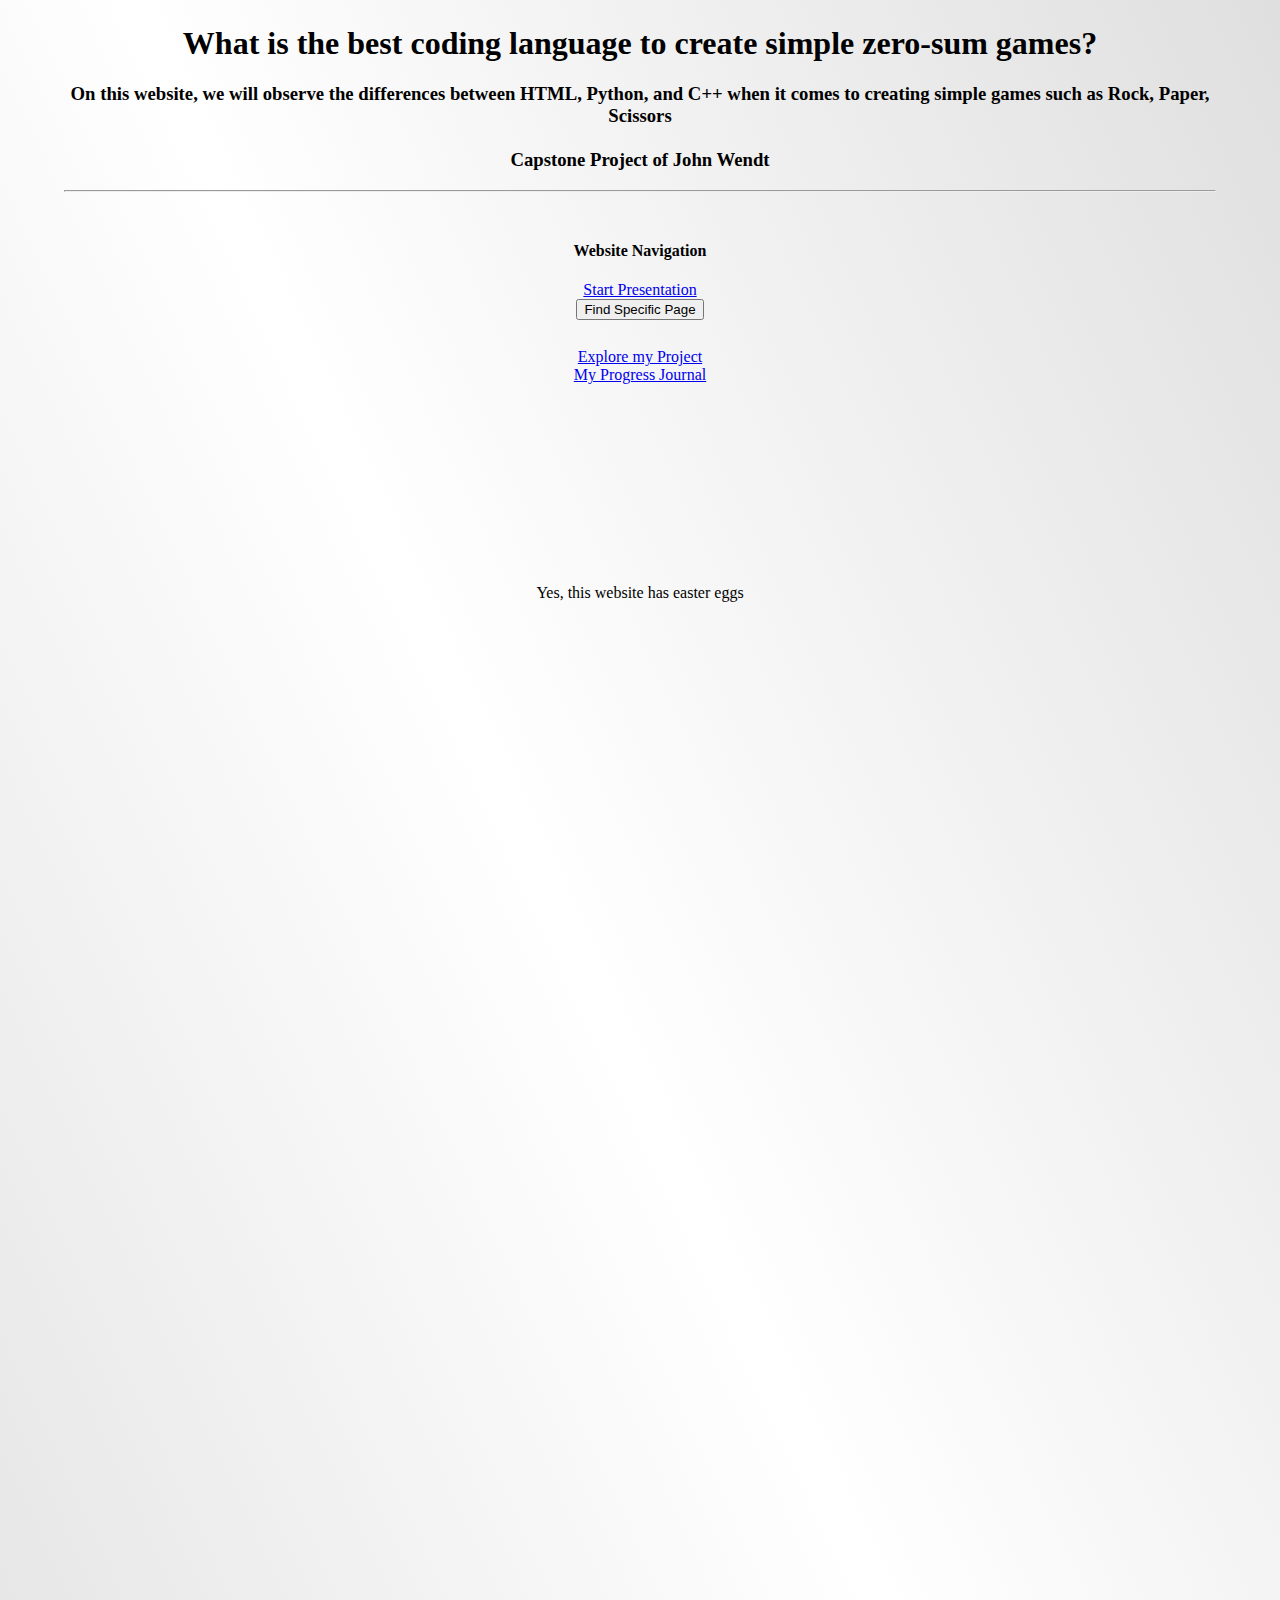
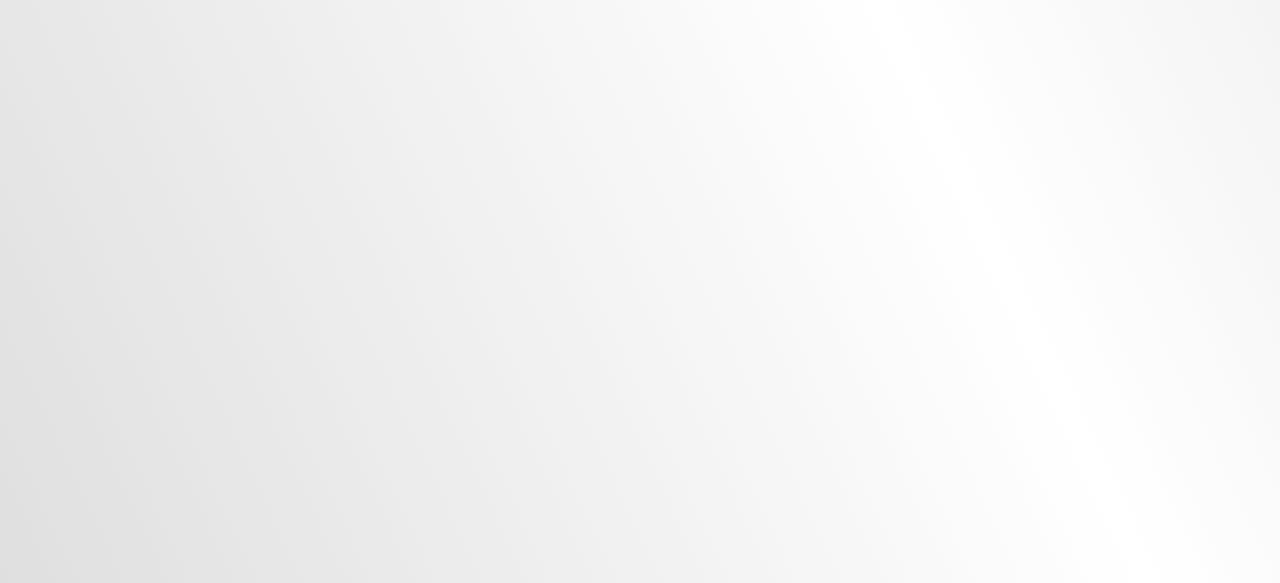
==== index.html @ eddbe23c "Add files via upload" ====
<!DOCTYPE html>
<html>
  <head>
    <title>John's Capstone 21/22</title>
    <link rel="stylesheet" href="defaultStyle.css">
    <style>
      body {text-align:center}
      
      .spoiler>div {margin: 5px; overflow: hidden; transition: all 1s ease}
      .spoilerbutton[value="Find Specific Page"]+.spoiler>div {max-height: 0}
      .spoilerbutton[value="Hide"]+.spoiler>div {max-height: 90px}
      
      .bottom {margin-top:200px}
    </style>
  </head>
  <body>
    <h1 class=animateIn>
      What is the best coding language to create simple zero-sum games?
    </h1>
    <div class=animateInTwo>
     <h3>On this website, we will observe the differences between HTML, Python, and C++ when it   comes to creating simple games such as Rock, Paper, Scissors<br><br>Capstone Project of John Wendt</h3><hr>
      <span class=breakFifty></span>
      <h4>Website Navigation</h4>
      <a href=myHistory.html target=_blank>Start Presentation</a><br>
      
      <input class="spoilerbutton" type="button" value="Find Specific Page" onclick="this.value=this.value=='Find Specific Page'?'Hide':'Find Specific Page';">
      <div class="spoiler">
        <div>
          <a href=myHistory.html target=_blank>Why this topic?</a><br>
          <a href=zerosum.html target=_blank>What is a zero-sum game?</a><br>
          <a href=introduction.html target=_blank>What languages did I use?</a><br>
          <a href=proCon.html target=_blank>Language Evaluation</a><br>
          <a href=proConEval.html target=_blank>The Verdict</a><br>
        </div>
      </div><br>
      
      <a href=downloadProjects.html target=_blank>Explore my Project</a><br>
      <a href=journal.html target=_blank>My Progress Journal</a><br>
      
      <div class=bottom>
        <p>Yes, this website has easter eggs</p>
      </div>
    </div>
    <!--
      Easter eggs:
      +rep in introduction.html (in code)
      dino game on proCon.html (approx 100px below word "libraries")
      nyan cat on journal.html (scroll to bottom)
      pointerpointer on proConEval.html (click on python image)
    -->
  </body>
</html>
---- defaultStyle.css ----
body {margin-left:5%;margin-right:5%;; margin-top:25px;

  background-image: linear-gradient(65deg, #DFDFDF, #FFFFFF, #DFDFDF);
  
  background-repeat: no-repeat;background-size:100%; height:2150px;
}

.breakFourty {display:block;margin-bottom:40px}
.breakFifty {display:block;margin-bottom:50px}
.breakFiftyFive {display:block;margin-bottom:55px}
.breakSeventy {display:block;margin-bottom:70px}
.breakSevenThree {display:block;margin-bottom:73px}
.breakEighty {display:block;margin-bottom:80px}
.breakNinety {display:block;margin-bottom:90px}
.breakHundred {display:block;margin-bottom:100px}
.breakOneZeroFive {display:block;margin-bottom:105px}
.breakOneFiveZero {display:block;margin-bottom:150px}
.breakTwoHundred {display:block;margin-bottom:200px}
.breakTwoFiveZero {display:block;margin-bottom:250px}


.animateIn {
  animation: into 0.5s
}
@keyframes into {
  from {opacity:0;transform:translateY(5px);}
  to {opacity:1;transform:translateY(0);}
}
.animateInTwo {
  animation: intwo 0.5s
  
}
@keyframes intwo {
  from {opacity:0;transform:translateY(15px);}
  to {opacity:1;transform:translateY(0);}
}
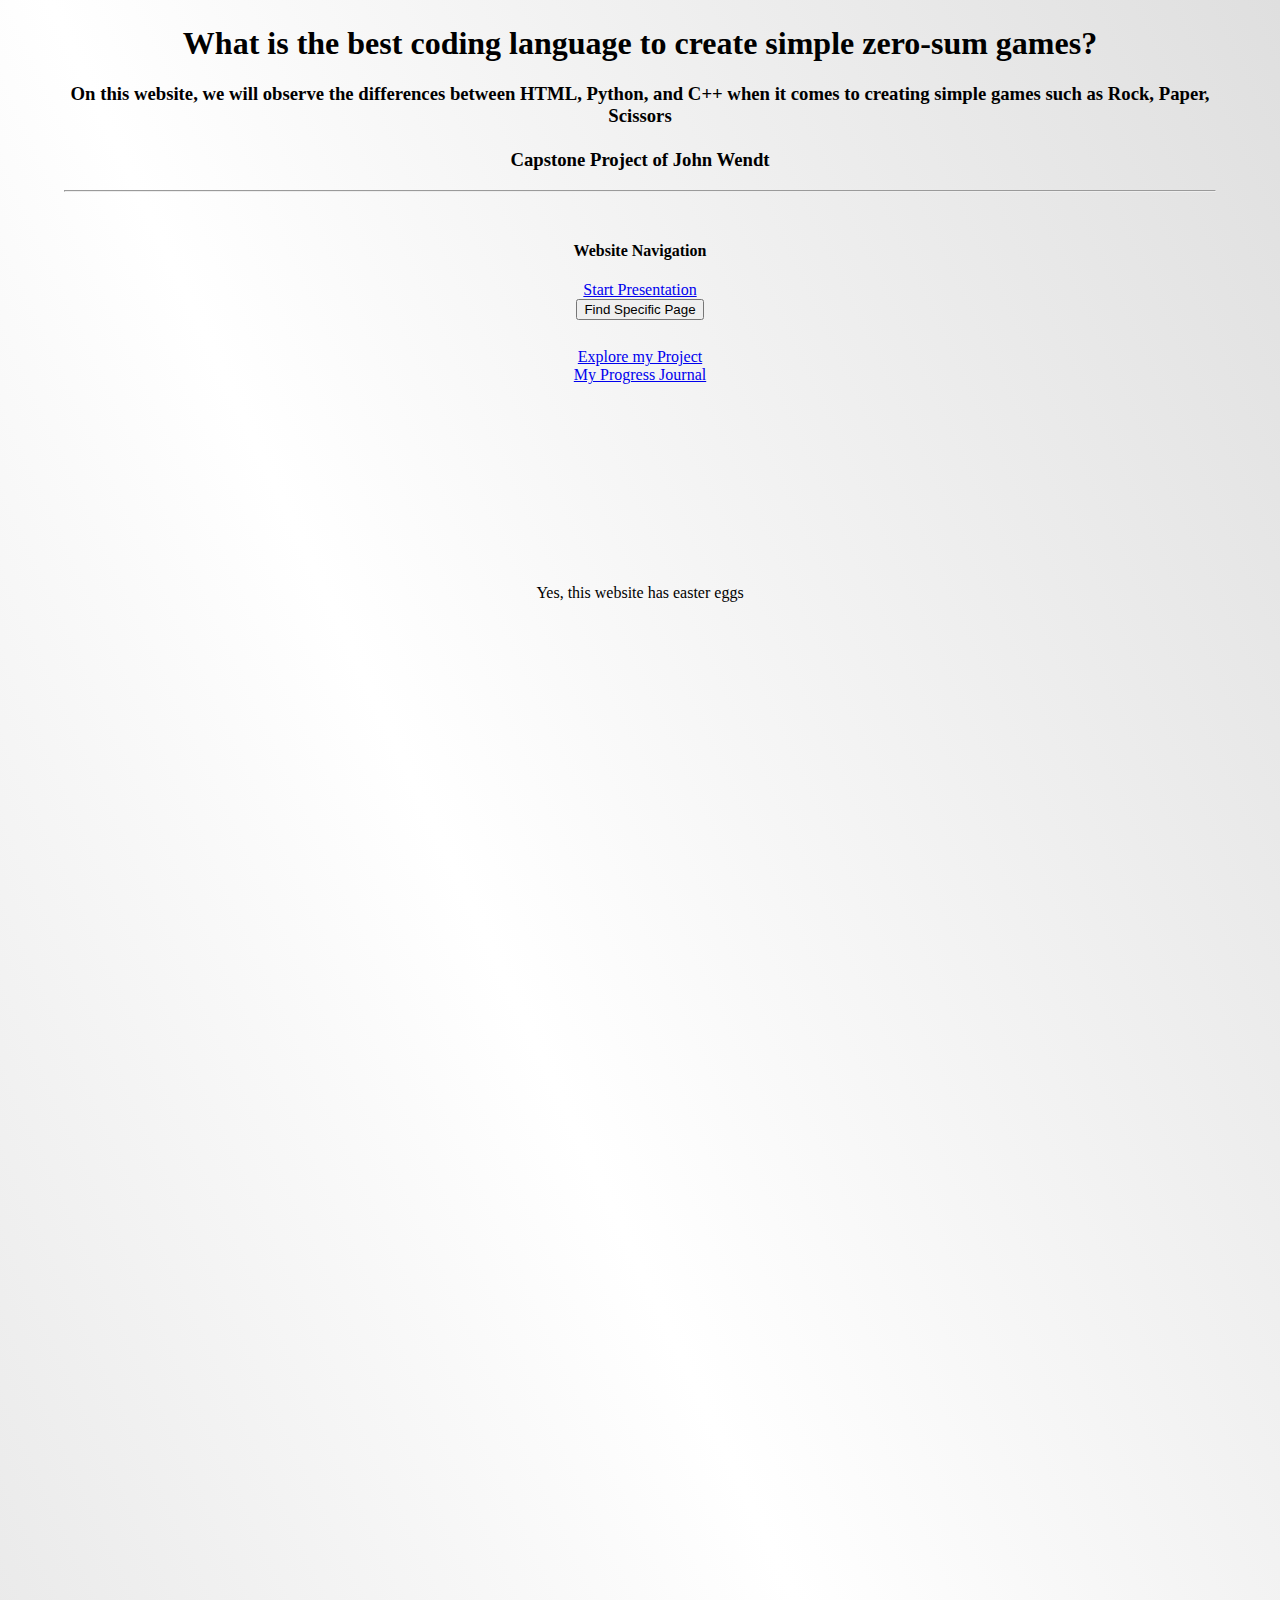
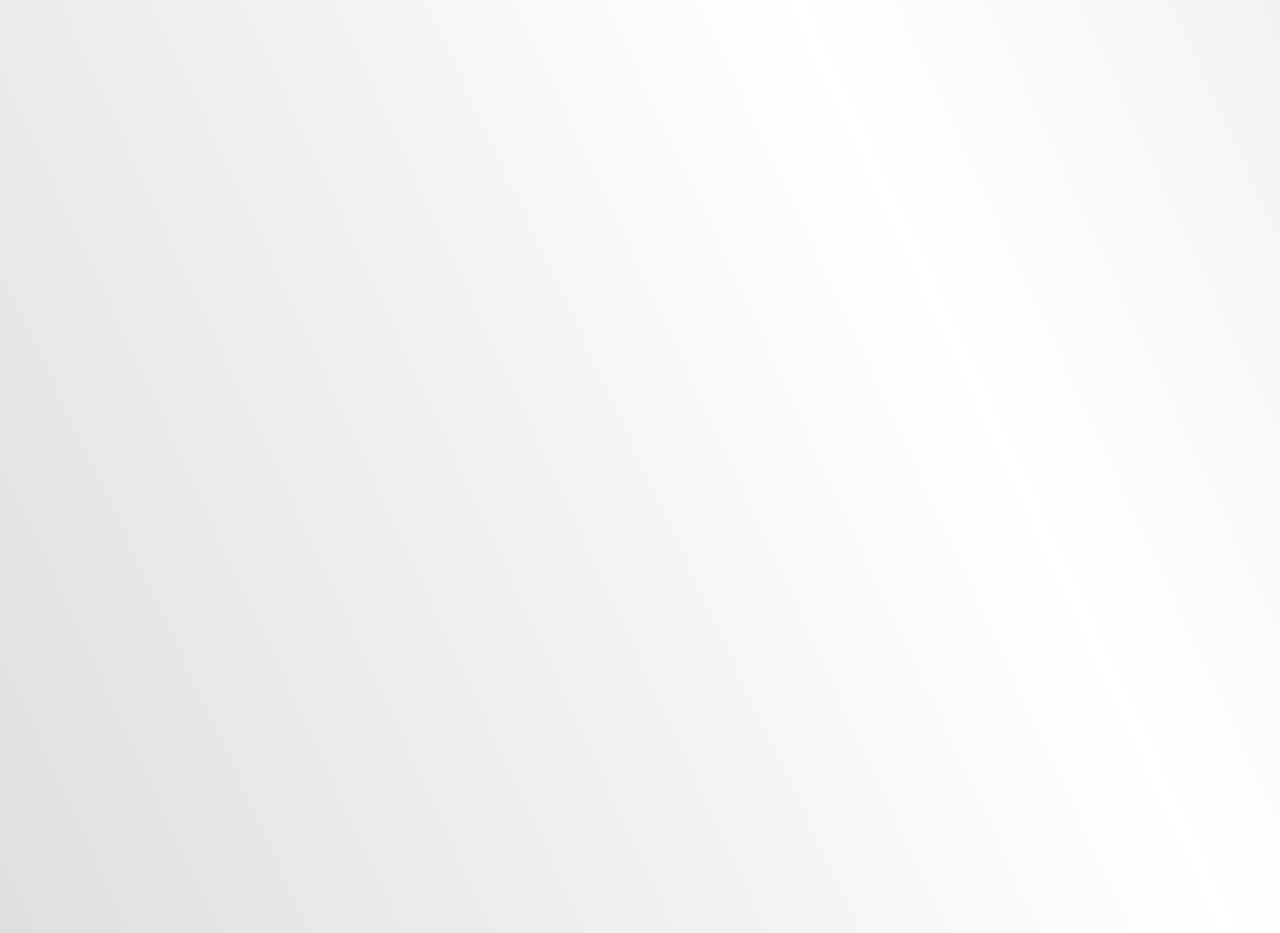
==== commit 7e6f9f8b: "changed order" ====
--- a/index.html
+++ b/index.html
@@ -21,13 +21,13 @@
      <h3>On this website, we will observe the differences between HTML, Python, and C++ when it   comes to creating simple games such as Rock, Paper, Scissors<br><br>Capstone Project of John Wendt</h3><hr>
       <span class=breakFifty></span>
       <h4>Website Navigation</h4>
-      <a href=myHistory.html target=_blank>Start Presentation</a><br>
+      <a href=zerosum.html target=_blank>Start Presentation</a><br>
       
       <input class="spoilerbutton" type="button" value="Find Specific Page" onclick="this.value=this.value=='Find Specific Page'?'Hide':'Find Specific Page';">
       <div class="spoiler">
         <div>
+          <a href=zerosum.html target=_blank>What is a zero-sum game?</a><br>
           <a href=myHistory.html target=_blank>Why this topic?</a><br>
-          <a href=zerosum.html target=_blank>What is a zero-sum game?</a><br>
           <a href=introduction.html target=_blank>What languages did I use?</a><br>
           <a href=proCon.html target=_blank>Language Evaluation</a><br>
           <a href=proConEval.html target=_blank>The Verdict</a><br>
--- a/defaultStyle.css
+++ b/defaultStyle.css
@@ -2,7 +2,7 @@
 
   background-image: linear-gradient(65deg, #DFDFDF, #FFFFFF, #DFDFDF);
   
-  background-repeat: no-repeat;background-size:100%; height:2150px;
+  background-repeat: no-repeat;background-size:100%; height:2500px;
 }
 
 .breakFourty {display:block;margin-bottom:40px}
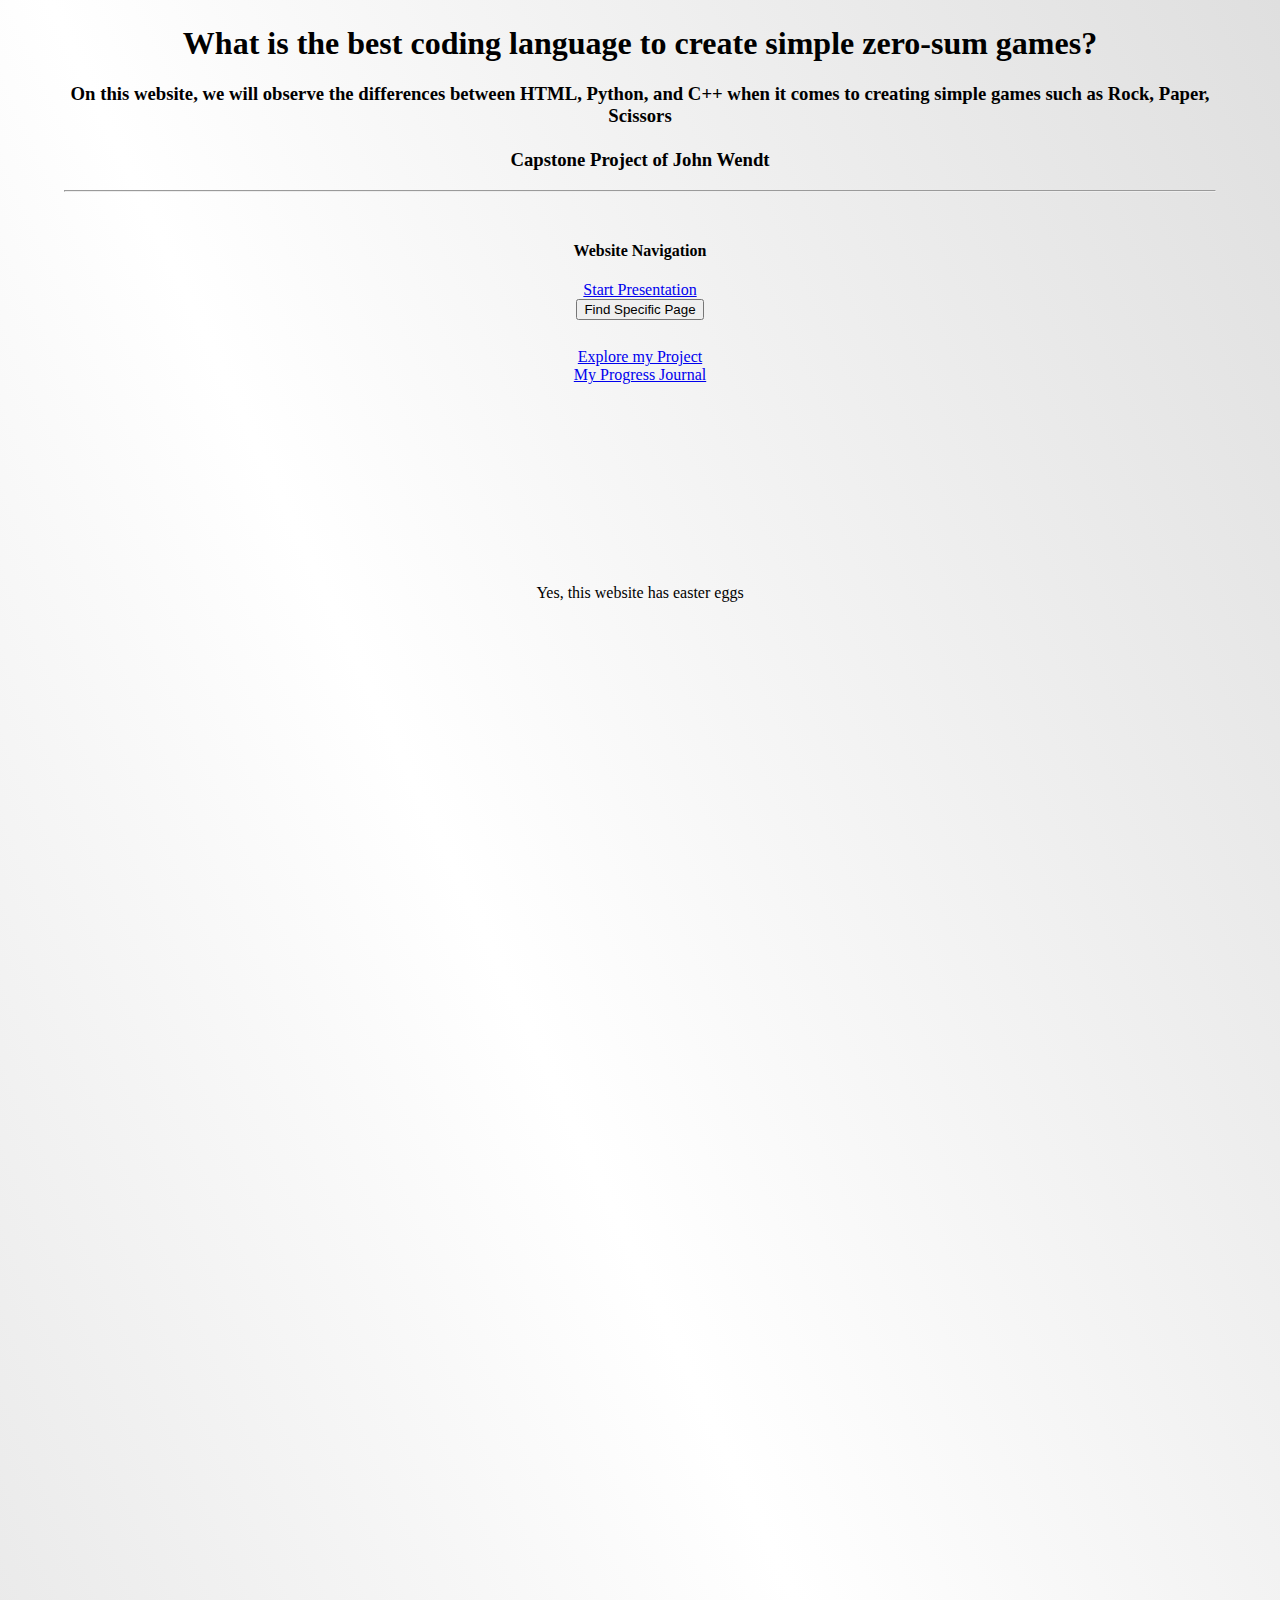
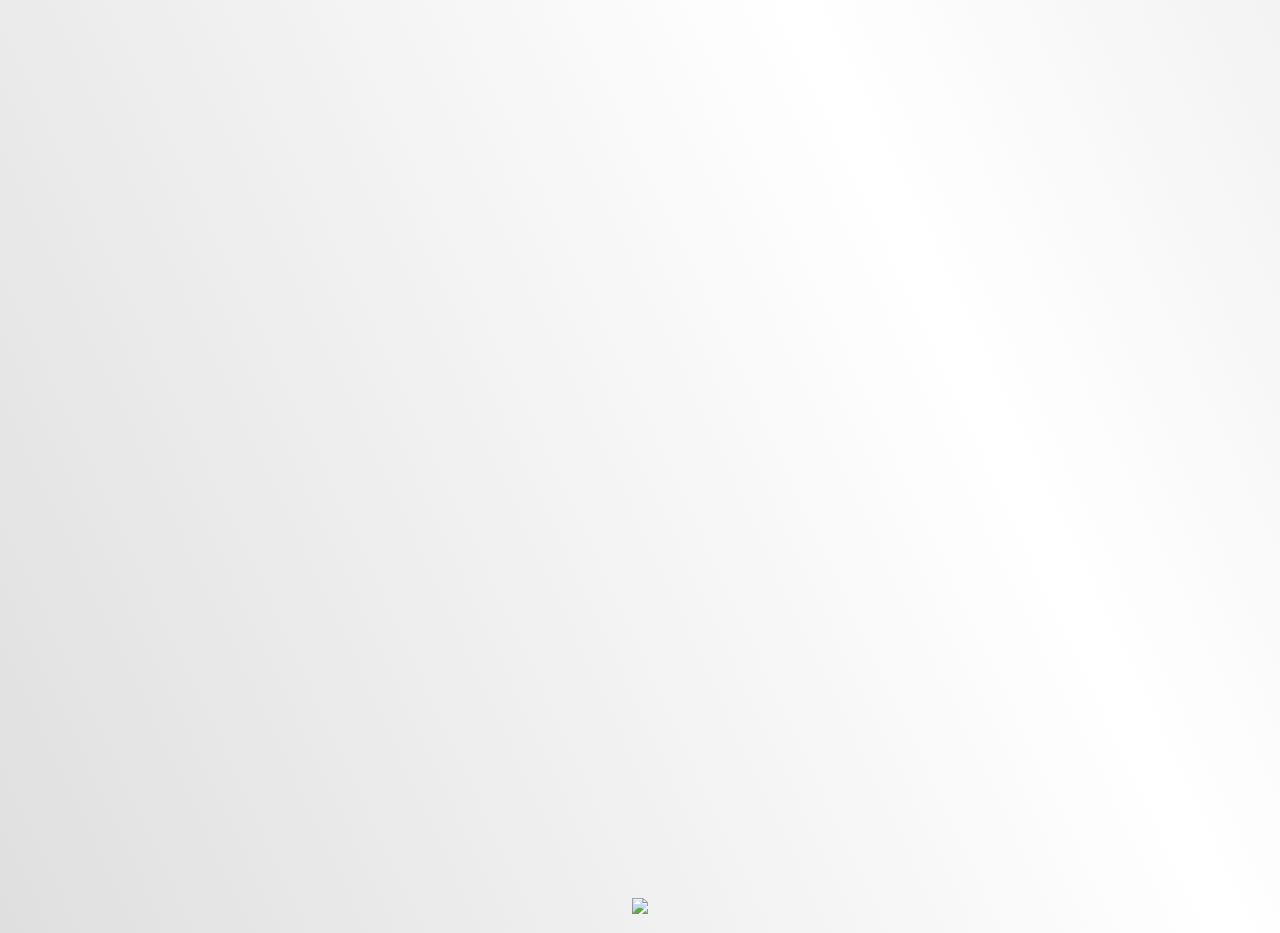
==== commit 9fe0a803: "added eastergg" ====
--- a/index.html
+++ b/index.html
@@ -11,6 +11,8 @@
       .spoilerbutton[value="Hide"]+.spoiler>div {max-height: 90px}
       
       .bottom {margin-top:200px}
+      
+      .egg {margin-top:1880px; width:3%}
     </style>
   </head>
   <body>
@@ -40,6 +42,8 @@
       <div class=bottom>
         <p>Yes, this website has easter eggs</p>
       </div>
+      
+      <a href=http://botnik.net/ class=egg target=_blank><img src=http://botnik.net/img/think.png class=egg></a>
     </div>
     <!--
       Easter eggs:
@@ -47,6 +51,7 @@
       dino game on proCon.html (approx 100px below word "libraries")
       nyan cat on journal.html (scroll to bottom)
       pointerpointer on proConEval.html (click on python image)
+      botnik in index.html (bottom of doc)
     -->
   </body>
 </html>